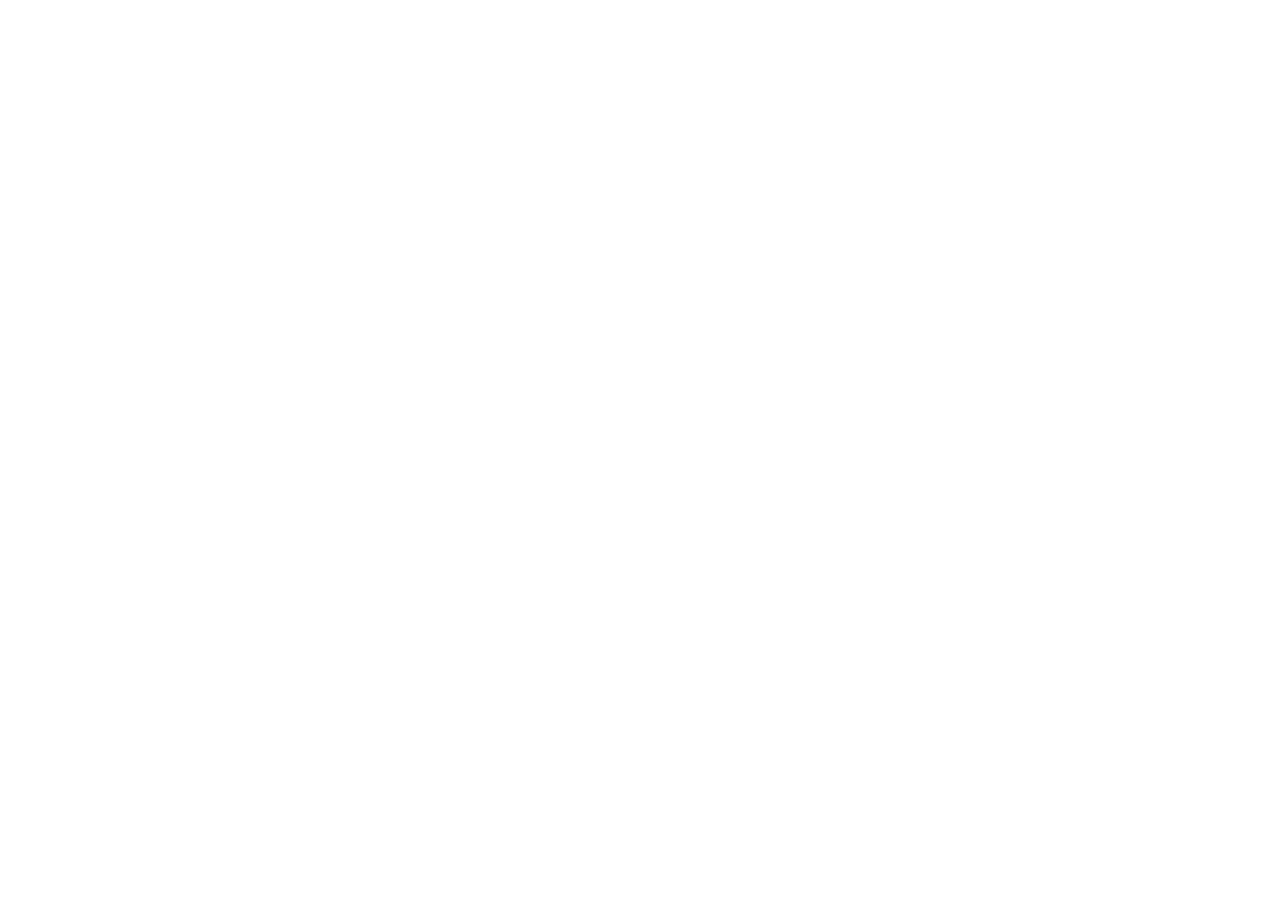
==== carrinho.html @ 6bb4853f "Add files via upload" ====
<!DOCTYPE html>
<html lang="pt-br">
<head>
    <meta charset="UTF-8">
    <meta name="viewport" content="width=device-width, initial-scale=1.0">
    <title>Document</title>
</head>
<body>
    

    
</body>
</html>
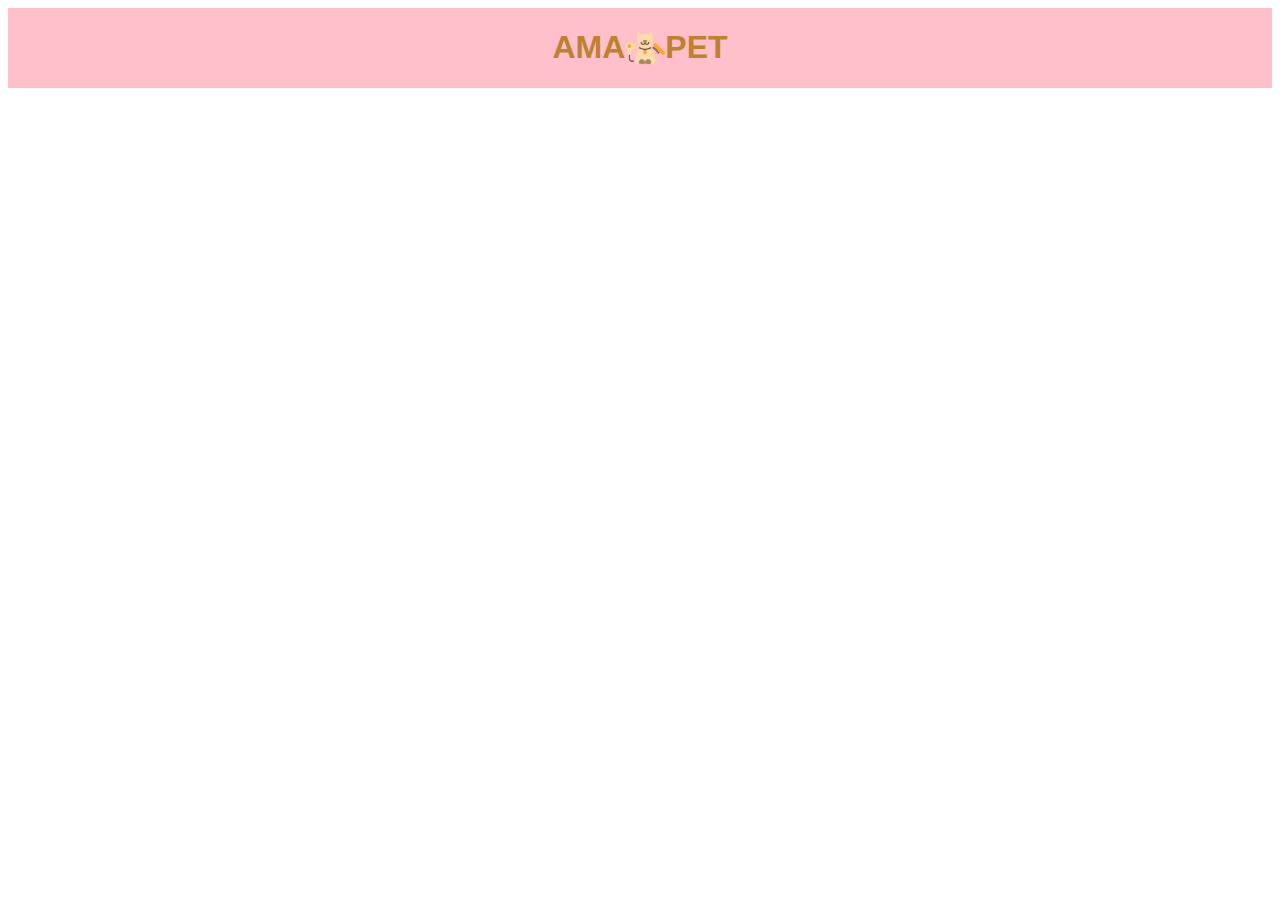
==== commit ef02cfa2: "comentario" ====
--- a/carrinho.html
+++ b/carrinho.html
@@ -1,13 +1,19 @@
-<!DOCTYPE html>
-<html lang="pt-br">
-<head>
-    <meta charset="UTF-8">
-    <meta name="viewport" content="width=device-width, initial-scale=1.0">
-    <title>Document</title>
-</head>
-<body>
-    
-
-    
-</body>
+<!DOCTYPE html>
+<html lang="pt-br">
+<head>
+    <link rel="stylesheet" href="style.css">
+    <meta charset="UTF-8">
+    <meta name="viewport" content="width=device-width, initial-scale=1.0">
+    <title>Carrinho</title>
+</head>
+<body>
+    <header>
+        <div class="logo">
+            <h1>AMA </h1> <img class="logo-gato" src="img/tosa-de-animais-de-estimacao.png" alt="logo"><h1> PET</h1>  
+        </div>
+    </header>
+
+    
+
+</body>
 </html>--- a/style.css
+++ b/style.css
@@ -0,0 +1,217 @@
+* {
+    margin: 3;
+    padding: 3;
+    font-family: Arial, Helvetica, sans-serif;
+}
+
+
+.logo {
+    display: flex;
+    align-items: center;
+    
+}
+.img_carr{
+    width: 50px;
+   margin-left: 40px;
+}
+
+.logo-gato {
+    width: 40px;
+    height: 40px;
+}
+
+header{
+    display: flex;
+    align-items: center;
+    justify-content: space-around;
+    background-color:pink;
+}
+.logo h1{
+    color: rgb(190, 129, 48);
+}
+
+nav  {
+    display: flex;
+    text-indent: 20px;
+    font-size: 20px;
+}
+
+nav a {
+    color: rgb(0, 0, 0);
+    text-decoration:  none;
+}
+
+
+.destaque{
+   width: 50%;
+   
+}
+.dog_cat{
+    width: 50%;
+    
+}
+
+.img_banho{
+    display: flex;
+    margin-top: 20px;
+}
+
+.amapet {
+    width: 100%;
+    background-color: rgba(250, 0, 146, 0.295);
+}
+
+.amapet p{
+    text-align: center;
+    font-family: 'Times New Roman', Times, serif;
+    font-size: 20px;
+}
+
+.amapet h1{
+    color: rgb(145, 81, 129);
+    text-align: center;
+}
+.servicos-oferecidos {
+    max-width: 800px;
+    margin: 0 auto;
+    padding: 20px;
+  }
+  
+  .servicos-oferecidos h2 {
+    font-family:Arial, Helvetica, sans-serif;
+    font-size: 24px;
+    color: #030303;
+    text-align: center;
+    text-decoration:overline;
+    text-shadow: 7px 7px 7px;
+
+    
+  }
+  
+  .banho_e_tosa p{
+    text-align: center;
+    color: rgb(13, 103, 145);
+    font-family: 'Franklin Gothic Medium', 'Arial Narrow', Arial, sans-serif;
+    font-size: 20px;
+ }
+ 
+ .banho_e_tosa{
+    width: 250px; 
+    height: 250px; 
+    overflow: hidden;
+    border-radius: 70%; 
+    text-align: center;
+ 
+ }
+
+ 
+ .consultas img{
+   width: 250px;
+   height: 250px;
+   
+   
+ }
+ .consultas{
+    width: 250px; 
+    height: 250px; 
+    overflow: hidden;
+    border-radius: 70%; 
+    
+ }
+ .consultas p{
+    text-align: center;
+    color: rgb(13, 103, 145);
+    font-family: 'Franklin Gothic Medium', 'Arial Narrow', Arial, sans-serif;
+    font-size: 20px;
+ }
+
+ .adestramento p{
+    text-align: center;
+    color: rgb(13, 103, 145);
+    font-family: 'Franklin Gothic Medium', 'Arial Narrow', Arial, sans-serif;
+    font-size: 20px;
+ }
+ .adestramento img{
+    width: 250px;
+   height: 250px;
+ }
+ .adestramento{
+    width: 250px; 
+    height: 250px; 
+    overflow: hidden;
+    border-radius: 70%;
+ }
+
+ .hospedagem p{
+    text-align: center;
+    color: rgb(13, 103, 145);
+    font-family: 'Franklin Gothic Medium', 'Arial Narrow', Arial, sans-serif;
+    font-size: 20px;
+ }
+ .hospedagem{
+    width: 250px; 
+    height: 250px; 
+    overflow: hidden;
+    border-radius: 70%;
+ }
+ .hospedagem img{
+    width: 250px;
+    height: 250px;
+ }
+ .S_oferecidos{
+    background-color:pink
+ }
+ .racao_hills p{
+    font-size: 17px;
+    font-family:Cambria, Cochin, Georgia, Times, 'Times New Roman', serif;
+ }
+.racao_cat{
+    font-size: 17px;
+    font-family:Cambria, Cochin, Georgia, Times, 'Times New Roman', serif;
+}
+.racao_golden{
+    font-size: 17px;
+    font-family:Cambria, Cochin, Georgia, Times, 'Times New Roman', serif;
+}
+.antipugas{
+    font-size: 17px;
+    font-family:Cambria, Cochin, Georgia, Times, 'Times New Roman', serif;
+}
+.whiskas{
+    font-size: 17px;
+    font-family:Cambria, Cochin, Georgia, Times, 'Times New Roman', serif;
+}
+
+.formulario {
+   background-color: pink;
+   display: flex;
+  justify-content:space-around;
+  align-items: center;
+  text-align: center;
+}
+.formulario h3{
+    display: block;
+    font-family:'Courier New', Courier, monospace;
+    margin: 7;
+    color: #9e344e;
+    font-size: 22px;
+    border-bottom: 2px solid black;
+    padding-bottom: 5px; 
+    margin-bottom: 10px;
+    margin: 1;
+}
+.formulario p{
+    display: block;
+    margin: 1;
+}
+.copy{
+    background-color: rgb(224, 111, 117);
+    display: flex;
+    justify-content: center;
+    align-items: center;
+    height: 100%;
+}
+.copy p{
+    font-size: 15px;
+   
+}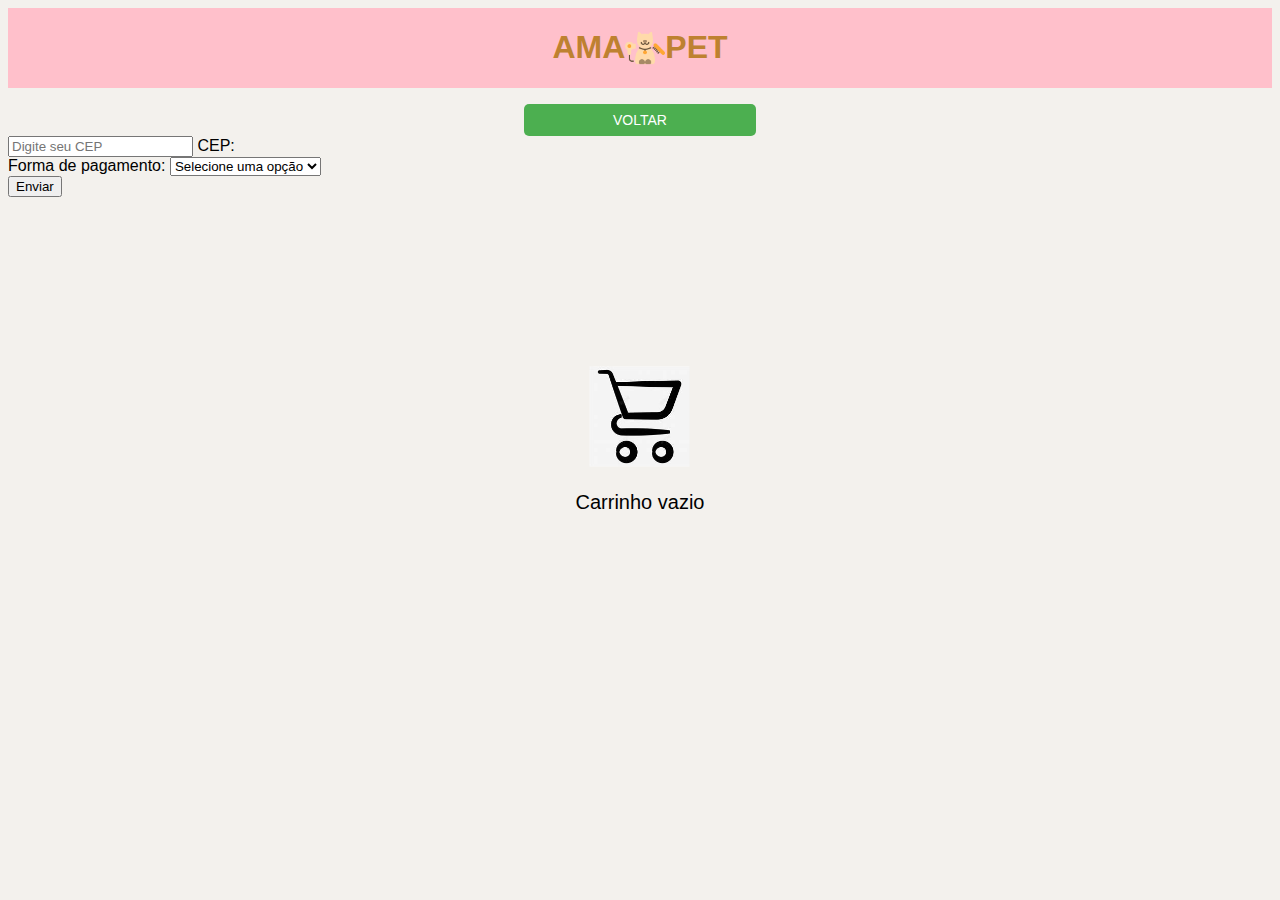
==== commit e95edd8b: "comentário" ====
--- a/carrinho.html
+++ b/carrinho.html
@@ -1,19 +1,56 @@
 <!DOCTYPE html>
 <html lang="pt-br">
+
 <head>
     <link rel="stylesheet" href="style.css">
     <meta charset="UTF-8">
     <meta name="viewport" content="width=device-width, initial-scale=1.0">
     <title>Carrinho</title>
 </head>
+<style>
+    body {
+
+        background-color: rgb(243, 241, 237);
+
+    }
+</style>
+
 <body>
     <header>
         <div class="logo">
-            <h1>AMA </h1> <img class="logo-gato" src="img/tosa-de-animais-de-estimacao.png" alt="logo"><h1> PET</h1>  
+            <h1>AMA </h1> <img class="logo-gato" src="img/tosa-de-animais-de-estimacao.png" alt="logo">
+            <h1> PET</h1>
         </div>
     </header>
+   <section>
+    <div class="carrinho">
+        <ul id="cart"></ul>
+    </div>
+   </section>
 
     
+    <a class="botao-voltar" href="index.html"> VOLTAR </a>
+<script src="carrinho.js"></script>
 
+
+
+
+  <form action="/action_page.php">
+    <input type="text" id="cep" name="cep" maxlength="8" placeholder="Digite seu CEP" required>
+    <label for="cep">CEP:</label>
+    <br>
+    <label for="pagamento">Forma de pagamento:</label>
+    <select id="pagamento" name="pagamento" required>
+        <option value="">Selecione uma opção</option>
+        <option value="cartao">Cartão de crédito</option>
+        <option value="boleto">Boleto bancário</option>
+        <option value="paypal">PayPal</option>
+        
+    </select>
+    <br>
+    <button type="submit">Enviar</button>
+</form>
+  
 </body>
+
 </html>--- a/style.css
+++ b/style.css
@@ -214,4 +214,51 @@
 .copy p{
     font-size: 15px;
    
+}
+.imgcarr{
+        display: flex;
+        justify-content: center;
+        align-items: center;
+        padding-top: 40px;
+        
+
+}
+.voltar{
+    text-align: center;
+    font-size: 17px;
+}
+.botao-voltar {
+    display: block;
+    margin: 0 auto;
+    padding: 8px 16px; 
+    background-color: #4CAF50;
+    color: white;
+    text-align: center;
+    text-decoration: none;
+    font-size: 14px; 
+    border-radius: 5px;
+    border: none;
+    cursor: pointer;
+    max-width: 200px; 
+}
+.botao-voltar:hover {
+    background-color: #45a049;
+}
+
+.botao-comprar {
+    display: inline-block;
+    padding: 10px 20px;
+    background-color: #4CAF50;
+    color: white;
+    text-align: center;
+    text-decoration: none;
+    font-size: 16px;
+    border-radius: 5px;
+    border: none;
+    cursor: pointer;
+    transition: background-color 0.3s; /* Adicionando transição de cor */
+}
+
+.botao-comprar:hover {
+    background-color: #45a049;
 }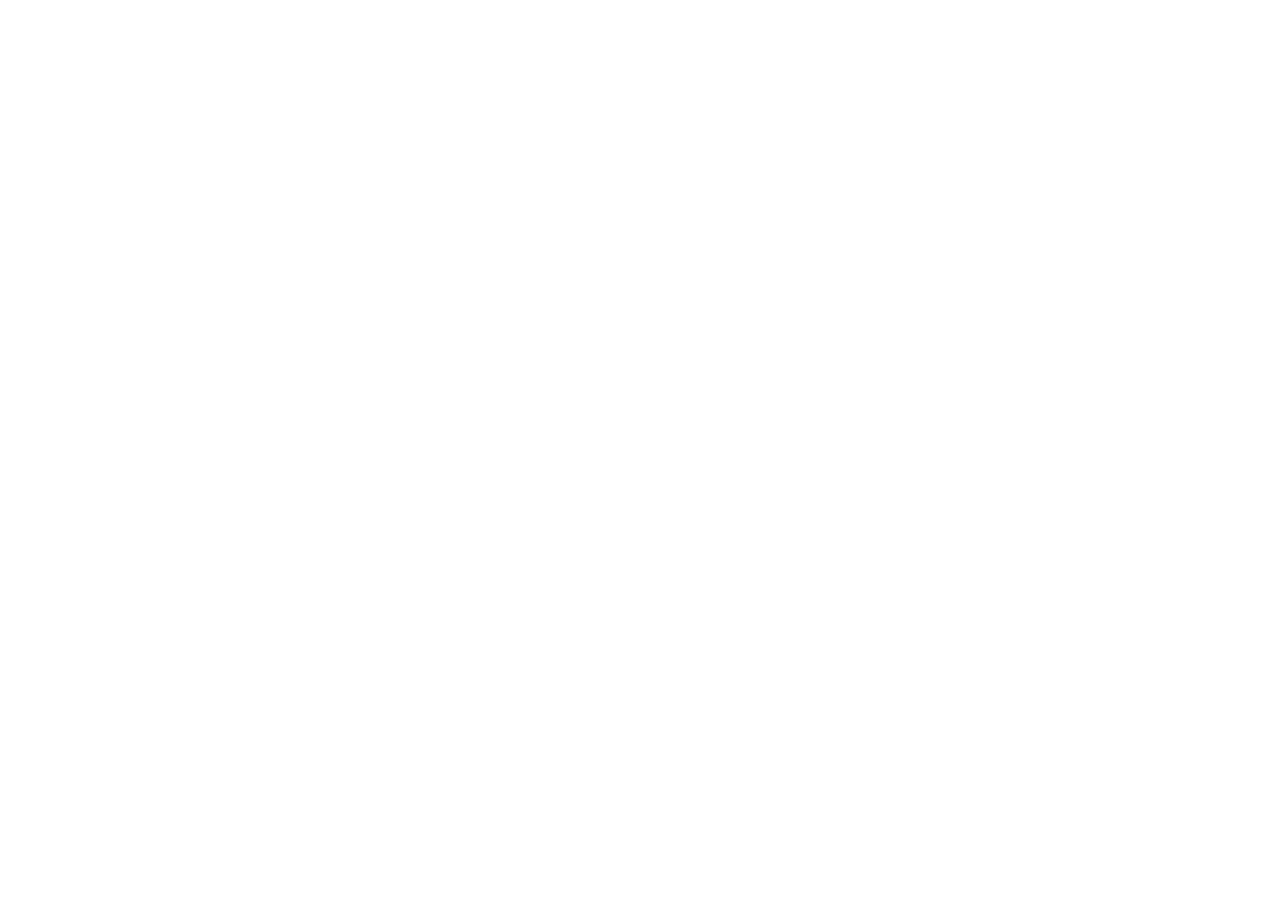
==== commit 59c0c9e3: "ultimo" ====
--- a/carrinho.html
+++ b/carrinho.html
@@ -1,56 +1,13 @@
-<!DOCTYPE html>
-<html lang="pt-br">
-
-<head>
-    <link rel="stylesheet" href="style.css">
-    <meta charset="UTF-8">
-    <meta name="viewport" content="width=device-width, initial-scale=1.0">
-    <title>Carrinho</title>
-</head>
-<style>
-    body {
-
-        background-color: rgb(243, 241, 237);
-
-    }
-</style>
-
-<body>
-    <header>
-        <div class="logo">
-            <h1>AMA </h1> <img class="logo-gato" src="img/tosa-de-animais-de-estimacao.png" alt="logo">
-            <h1> PET</h1>
-        </div>
-    </header>
-   <section>
-    <div class="carrinho">
-        <ul id="cart"></ul>
-    </div>
-   </section>
-
-    
-    <a class="botao-voltar" href="index.html"> VOLTAR </a>
-<script src="carrinho.js"></script>
-
-
-
-
-  <form action="/action_page.php">
-    <input type="text" id="cep" name="cep" maxlength="8" placeholder="Digite seu CEP" required>
-    <label for="cep">CEP:</label>
-    <br>
-    <label for="pagamento">Forma de pagamento:</label>
-    <select id="pagamento" name="pagamento" required>
-        <option value="">Selecione uma opção</option>
-        <option value="cartao">Cartão de crédito</option>
-        <option value="boleto">Boleto bancário</option>
-        <option value="paypal">PayPal</option>
-        
-    </select>
-    <br>
-    <button type="submit">Enviar</button>
-</form>
-  
-</body>
-
+<!DOCTYPE html>
+<html lang="pt-br">
+<head>
+    <meta charset="UTF-8">
+    <meta name="viewport" content="width=device-width, initial-scale=1.0">
+    <title>Document</title>
+</head>
+<body>
+    
+
+    
+</body>
 </html>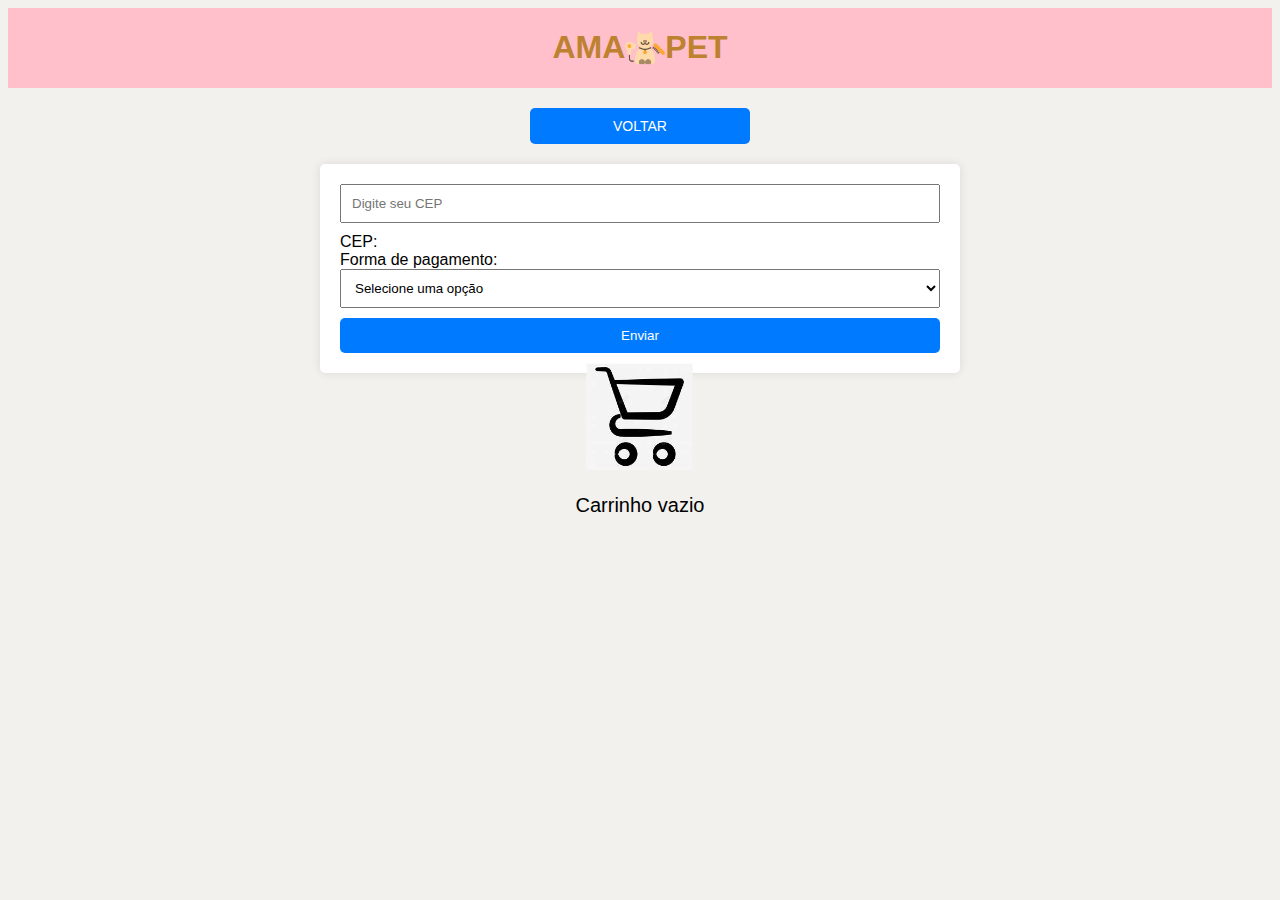
==== commit f2a2923e: "Add files via upload" ====
--- a/carrinho.html
+++ b/carrinho.html
@@ -1,13 +1,56 @@
 <!DOCTYPE html>
 <html lang="pt-br">
+
 <head>
+    <link rel="stylesheet" href="style.css">
     <meta charset="UTF-8">
     <meta name="viewport" content="width=device-width, initial-scale=1.0">
-    <title>Document</title>
+    <title>Carrinho</title>
 </head>
+<style>
+    body {
+
+        background-color: rgb(243, 241, 237);
+
+    }
+</style>
+
 <body>
-    
+    <header>
+        <div class="logo">
+            <h1>AMA </h1> <img class="logo-gato" src="img/tosa-de-animais-de-estimacao.png" alt="logo">
+            <h1> PET</h1>
+        </div>
+    </header>
+    <section>
+        <div class="carrinho">
+            <ul id="cart"></ul>
+        </div>
+    </section>
+
+
+    <a class="botao-voltar" href="index.html"> VOLTAR </a>
+    <script src="carrinho.js"></script>
+
+
 
     
+        <form action="/action_page.php">
+            <input type="text" id="cep" name="cep" maxlength="8" placeholder="Digite seu CEP" required>
+            <label for="cep">CEP:</label>
+            <br>
+            <label for="pagamento">Forma de pagamento:</label>
+            <select id="pagamento" name="pagamento" required>
+                <option value="">Selecione uma opção</option>
+                <option value="cartao">Cartão de crédito</option>
+                <option value="boleto">Boleto bancário</option>
+                <option value="paypal">PayPal</option>
+
+            </select>
+            <br>
+            <button type="submit">Enviar</button>
+        </form>
+ 
 </body>
+
 </html>--- a/style.css
+++ b/style.css
@@ -0,0 +1,410 @@
+* {
+    margin: 3;
+    padding: 3;
+    font-family: Arial, Helvetica, sans-serif;
+}
+
+
+.logo {
+    display: flex;
+    align-items: center;
+
+}
+
+.img_carr {
+    width: 50px;
+    margin-left: 40px;
+}
+
+.logo-gato {
+    width: 40px;
+    height: 40px;
+}
+
+header {
+    display: flex;
+    align-items: center;
+    justify-content: space-around;
+    background-color: pink;
+}
+
+.logo h1 {
+    color: rgb(190, 129, 48);
+}
+
+nav {
+    display: flex;
+    text-indent: 20px;
+    font-size: 20px;
+}
+
+nav a {
+    color: rgb(0, 0, 0);
+    text-decoration: none;
+}
+
+
+.destaque {
+    width: 50%;
+
+}
+
+.dog_cat {
+    width: 50%;
+
+}
+
+.img_banho {
+    display: flex;
+    margin-top: 20px;
+}
+
+.amapet {
+    width: 100%;
+    background-color: rgba(250, 0, 146, 0.295);
+}
+
+.amapet p {
+    text-align: center;
+    font-family: 'Times New Roman', Times, serif;
+    font-size: 20px;
+}
+
+.amapet h1 {
+    color: rgb(145, 81, 129);
+    text-align: center;
+}
+
+.servicos-oferecidos {
+    max-width: 800px;
+    margin: 0 auto;
+    padding: 20px;
+}
+
+.servicos-oferecidos h2 {
+    font-family: Arial, Helvetica, sans-serif;
+    font-size: 24px;
+    color: #030303;
+    text-align: center;
+    text-decoration: overline;
+    text-shadow: 7px 7px 7px;
+
+
+}
+
+.banho_e_tosa p {
+    text-align: center;
+    color: rgb(13, 103, 145);
+    font-family: 'Franklin Gothic Medium', 'Arial Narrow', Arial, sans-serif;
+    font-size: 20px;
+}
+
+.banho_e_tosa {
+    width: 250px;
+    height: 250px;
+    overflow: hidden;
+    border-radius: 70%;
+    text-align: center;
+
+}
+
+
+.consultas img {
+    width: 250px;
+    height: 250px;
+
+
+}
+
+.consultas {
+    width: 250px;
+    height: 250px;
+    overflow: hidden;
+    border-radius: 70%;
+
+}
+
+.consultas p {
+    text-align: center;
+    color: rgb(13, 103, 145);
+    font-family: 'Franklin Gothic Medium', 'Arial Narrow', Arial, sans-serif;
+    font-size: 20px;
+}
+
+.adestramento p {
+    text-align: center;
+    color: rgb(13, 103, 145);
+    font-family: 'Franklin Gothic Medium', 'Arial Narrow', Arial, sans-serif;
+    font-size: 20px;
+}
+
+.adestramento img {
+    width: 250px;
+    height: 250px;
+}
+
+.adestramento {
+    width: 250px;
+    height: 250px;
+    overflow: hidden;
+    border-radius: 70%;
+}
+
+.hospedagem p {
+    text-align: center;
+    color: rgb(13, 103, 145);
+    font-family: 'Franklin Gothic Medium', 'Arial Narrow', Arial, sans-serif;
+    font-size: 20px;
+}
+
+.hospedagem {
+    width: 250px;
+    height: 250px;
+    overflow: hidden;
+    border-radius: 70%;
+}
+
+.hospedagem img {
+    width: 250px;
+    height: 250px;
+}
+
+.S_oferecidos {
+    background-color: pink
+}
+
+.racao_hills p {
+    font-size: 17px;
+    font-family: Cambria, Cochin, Georgia, Times, 'Times New Roman', serif;
+}
+
+.racao_cat {
+    font-size: 17px;
+    font-family: Cambria, Cochin, Georgia, Times, 'Times New Roman', serif;
+}
+
+.racao_golden {
+    font-size: 17px;
+    font-family: Cambria, Cochin, Georgia, Times, 'Times New Roman', serif;
+}
+
+.antipugas {
+    font-size: 17px;
+    font-family: Cambria, Cochin, Georgia, Times, 'Times New Roman', serif;
+}
+
+.whiskas {
+    font-size: 17px;
+    font-family: Cambria, Cochin, Georgia, Times, 'Times New Roman', serif;
+}
+
+.formulario {
+    background-color: pink;
+    display: flex;
+    justify-content: space-around;
+    align-items: center;
+    text-align: center;
+}
+
+.formulario h3 {
+    display: block;
+    font-family: 'Courier New', Courier, monospace;
+    margin: 7;
+    color: #9e344e;
+    font-size: 22px;
+    border-bottom: 2px solid black;
+    padding-bottom: 5px;
+    margin-bottom: 10px;
+    margin: 1;
+}
+
+.formulario p {
+    display: block;
+    margin: 1;
+}
+
+.copy {
+    background-color: rgb(224, 111, 117);
+    display: flex;
+    justify-content: center;
+    align-items: center;
+    height: 100%;
+}
+
+.copy p {
+    font-size: 15px;
+
+}
+
+.imgcarr {
+    display: flex;
+    justify-content: center;
+    align-items: center;
+    padding-top: 40px;
+
+
+}
+
+.voltar {
+    text-align: center;
+    font-size: 17px;
+}
+
+.botao-voltar {
+    display: block;
+    margin: 0 auto;
+    padding: 8px 16px;
+    background-color: #4CAF50;
+    color: white;
+    text-align: center;
+    text-decoration: none;
+    font-size: 14px;
+    border-radius: 5px;
+    border: none;
+    cursor: pointer;
+    max-width: 200px;
+}
+
+.botao-voltar:hover {
+    background-color: #45a049;
+}
+
+.botao-comprar {
+    display: inline-block;
+    padding: 10px 20px;
+    background-color: #4CAF50;
+    color: white;
+    text-align: center;
+    text-decoration: none;
+    font-size: 16px;
+    border-radius: 5px;
+    border: none;
+    cursor: pointer;
+    transition: background-color 0.3s;
+}
+
+.botao-comprar:hover {
+    background-color: #45a049;
+}
+
+.prod_recomendados {
+    display: flex;
+    flex-wrap: wrap;
+    justify-content: space-between;
+}
+
+.prod_recomendados figure {
+    flex: 0 0 calc(33.333% - 20px);
+    margin-bottom: 20px;
+}
+
+
+@media screen and (max-width: 768px) {
+    .prod_recomendados figure {
+        flex: 0 0 calc(50% - 20px);
+    }
+}
+
+@media screen and (max-width: 480px) {
+    .prod_recomendados figure {
+        flex: 0 0 calc(100% - 20px);
+    }
+}
+
+@media screen and (max-width: 768px) {
+    .logo {
+        text-align: center;
+    }
+}
+
+/* Estilos para o formulário */
+form {
+    max-width: 600px;
+    margin: 0 auto;
+    padding: 20px;
+    background-color: #fff;
+    border-radius: 5px;
+    box-shadow: 0 0 10px rgba(0, 0, 0, 0.1);
+}
+
+form input,
+form select {
+    width: 100%;
+    margin-bottom: 10px;
+    padding: 10px;
+    box-sizing: border-box;
+}
+
+form button {
+    width: 100%;
+    padding: 10px;
+    background-color: #007bff;
+    color: #fff;
+    border: none;
+    border-radius: 5px;
+    cursor: pointer;
+}
+
+.botao-voltar {
+    display: block;
+    width: 200px;
+    margin: 20px auto;
+    padding: 10px;
+    text-align: center;
+    background-color: #007bff;
+    color: #fff;
+    text-decoration: none;
+    border-radius: 5px;
+}
+
+.botao-voltar:hover {
+    background-color: #0056b3;
+}
+
+.S_oferecidos {
+    display: flex;
+    flex-wrap: wrap;
+    justify-content: center; 
+    gap: 20px; 
+}
+
+.servico {
+    text-align: center; 
+    max-width: 200px; 
+}
+
+.servico p {
+    margin-top: 10px; 
+}
+
+.formulario {
+    display: flex;
+    justify-content: space-around;
+    padding: 20px;
+    background-color: #f9f9f9;
+    border-radius: 10px; 
+    box-shadow: 0 0 10px rgba(0, 0, 0, 0.1); 
+}
+
+.formulario div {
+    text-align: center; 
+}
+
+.formulario h3 {
+    margin-bottom: 10px;
+}
+
+.formulario button {
+    padding: 10px 20px; 
+    background-color: #007bff;
+    color: #fff; 
+    border: none; 
+    border-radius: 5px; 
+    cursor: pointer; 
+    margin-bottom: 5px; 
+}
+
+.formulario button:hover {
+    background-color: #0056b3; 
+}
+
